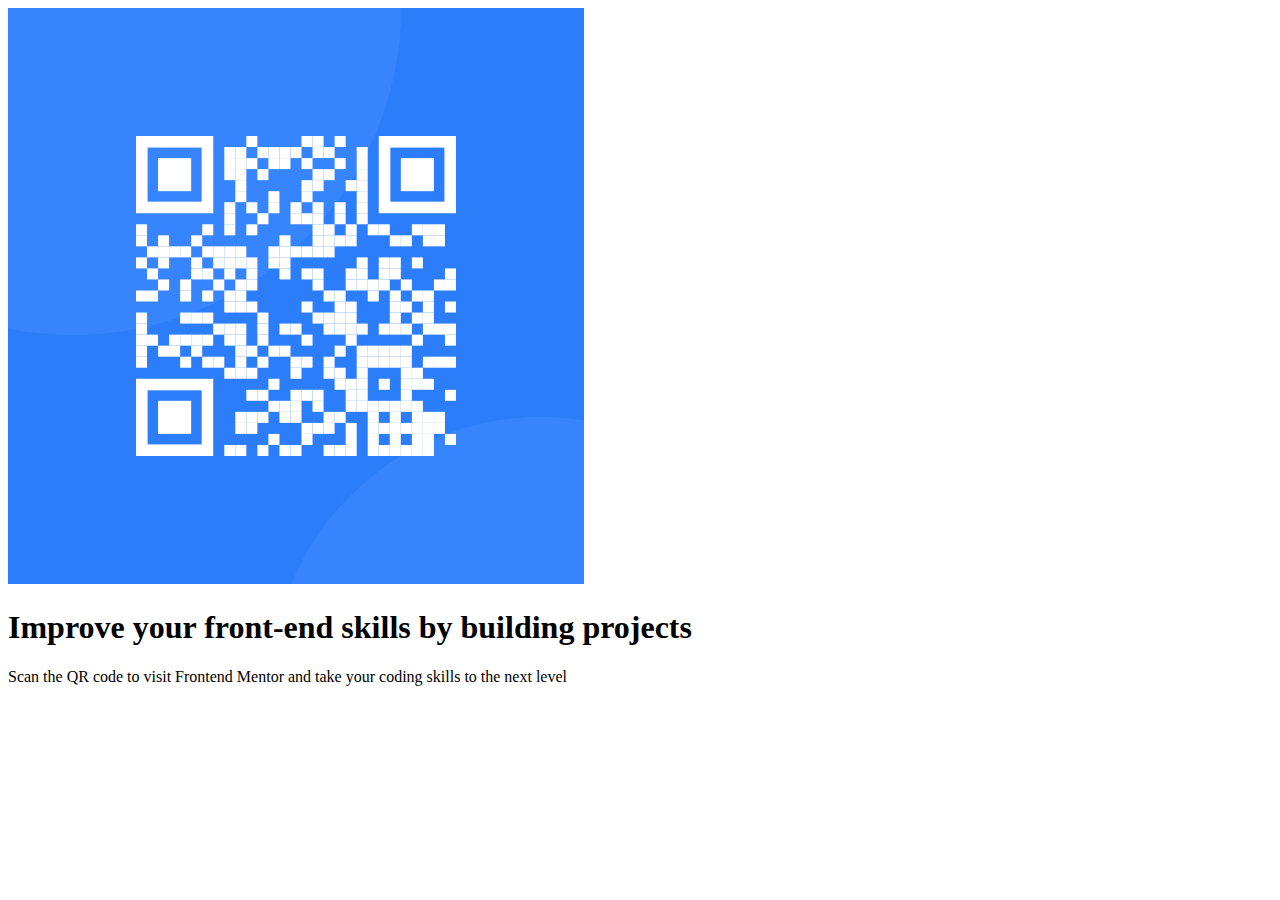
==== index.html @ 4d3e9dd2 "second commit" ====
<!DOCTYPE html>
<html lang="en">
	<head>
		<meta charset="UTF-8" />
		<meta name="viewport" content="width=device-width, initial-scale=1.0" />
		<!-- displays site properly based on user's device -->
		<link rel="stylesheet" href="./Style-Folder/style.min.css" />
		<link
			rel="icon"
			type="image/png"
			sizes="32x32"
			href="./images/favicon-32x32.png" />

		<title>Frontend Mentor | QR code component</title>

		<!-- Feel free to remove these styles or customise in your own stylesheet 👍 -->
		<style>
			.attribution {
				font-size: 11px;
				text-align: center;
			}
			.attribution a {
				color: hsl(228, 45%, 44%);
			}
		</style>
	</head>
	<body>
		<div class="card-body">
			<img src="./images/image-qr-code.png" alt="QR-CODE" />

			<h1>Improve your front-end skills by building projects</h1>
			<p>
				Scan the QR code to visit Frontend Mentor and take your coding skills to
				the next level
			</p>
		</div>

		<!-- <div class="attribution">
			Challenge by
			<a href="https://www.frontendmentor.io?ref=challenge" target="_blank"
				>Frontend Mentor</a
			>. Coded by <a href="#">Your Name Here</a>.
		</div> -->
	</body>
</html>
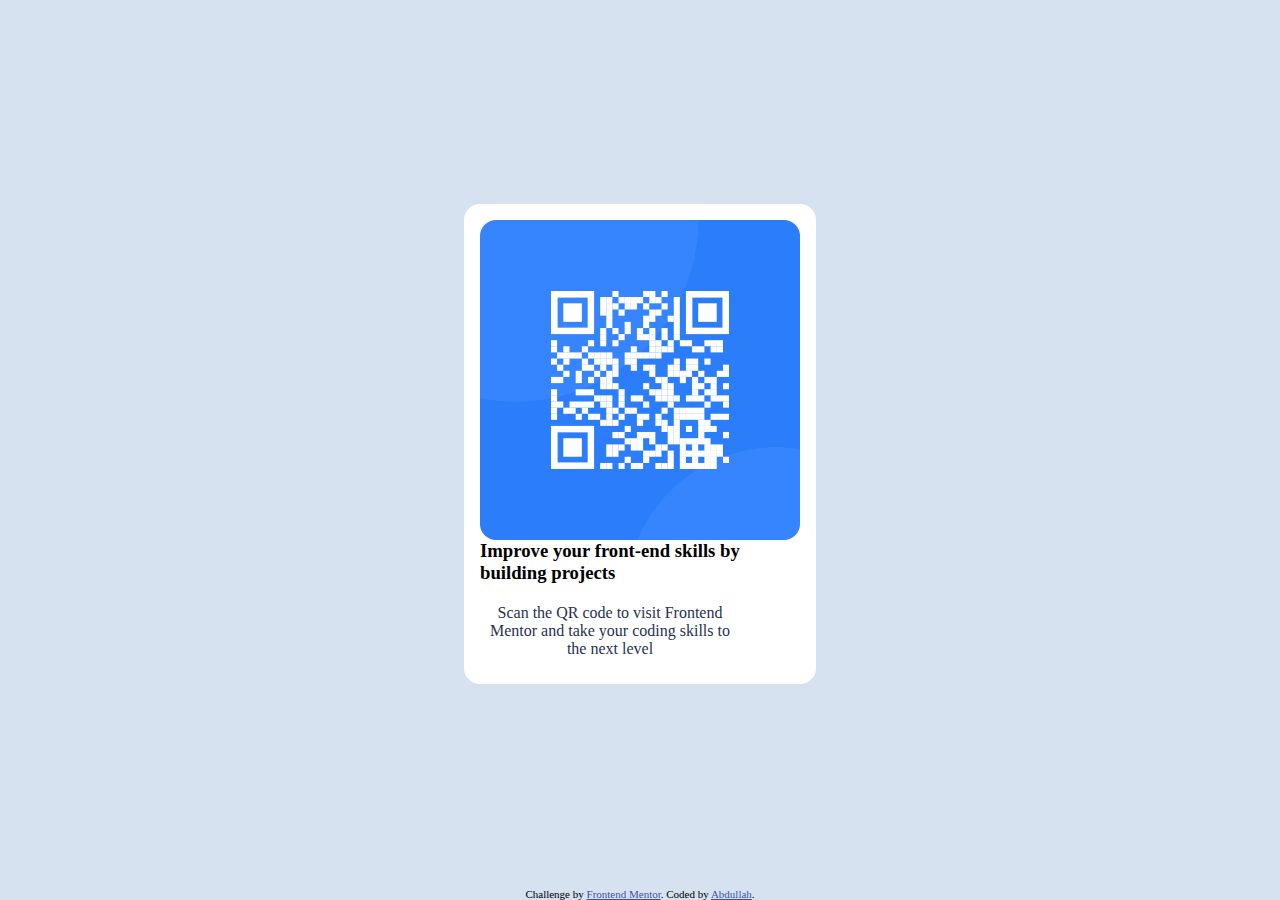
==== commit 987eed0a: "centring the div" ====
--- a/index.html
+++ b/index.html
@@ -4,7 +4,9 @@
 		<meta charset="UTF-8" />
 		<meta name="viewport" content="width=device-width, initial-scale=1.0" />
 		<!-- displays site properly based on user's device -->
-		<link rel="stylesheet" href="./Style-Folder/style.min.css" />
+		<link
+			rel="stylesheet"
+			href="./qr-code-component-main/Style-Folder/style.min.css" />
 		<link
 			rel="icon"
 			type="image/png"
@@ -27,19 +29,17 @@
 	<body>
 		<div class="card-body">
 			<img src="./images/image-qr-code.png" alt="QR-CODE" />
-
-			<h1>Improve your front-end skills by building projects</h1>
+			<h3>Improve your front-end skills by building projects</h3>
 			<p>
 				Scan the QR code to visit Frontend Mentor and take your coding skills to
 				the next level
 			</p>
 		</div>
-
-		<!-- <div class="attribution">
+		<div class="attribution">
 			Challenge by
 			<a href="https://www.frontendmentor.io?ref=challenge" target="_blank"
 				>Frontend Mentor</a
-			>. Coded by <a href="#">Your Name Here</a>.
-		</div> -->
+			>. Coded by <a href="#">Abdullah</a>.
+		</div>
 	</body>
 </html>
--- a/qr-code-component-main/Style-Folder/style.min.css
+++ b/qr-code-component-main/Style-Folder/style.min.css
@@ -0,0 +1,2 @@
+*{margin:0;padding:0;box-sizing:border-box}@font-face{font-family:Outfit;src:url("https://font.googleapis.com/css?family=Outfit:100,200,300,400,500,600,700,800,900")}body{background-color:#d6e2f0;display:flex;flex-direction:column;justify-content:center;height:100vh;overflow-x:hidden}body .card-body{padding:1rem;border-radius:1rem;min-width:16rem;max-width:22rem;min-height:30rem;background-color:#fff;margin:auto}body .card-body img{display:block;border-radius:1rem;max-width:100%}body .card-body h1{font-family:"Outfit ";font-size:1.35rem;text-align:center}body .card-body p{color:#1f3251;margin-top:20px;font-size:"15px";font-weight:400;text-align:center;width:260px}
+/*# sourceMappingURL=style.min.css.map */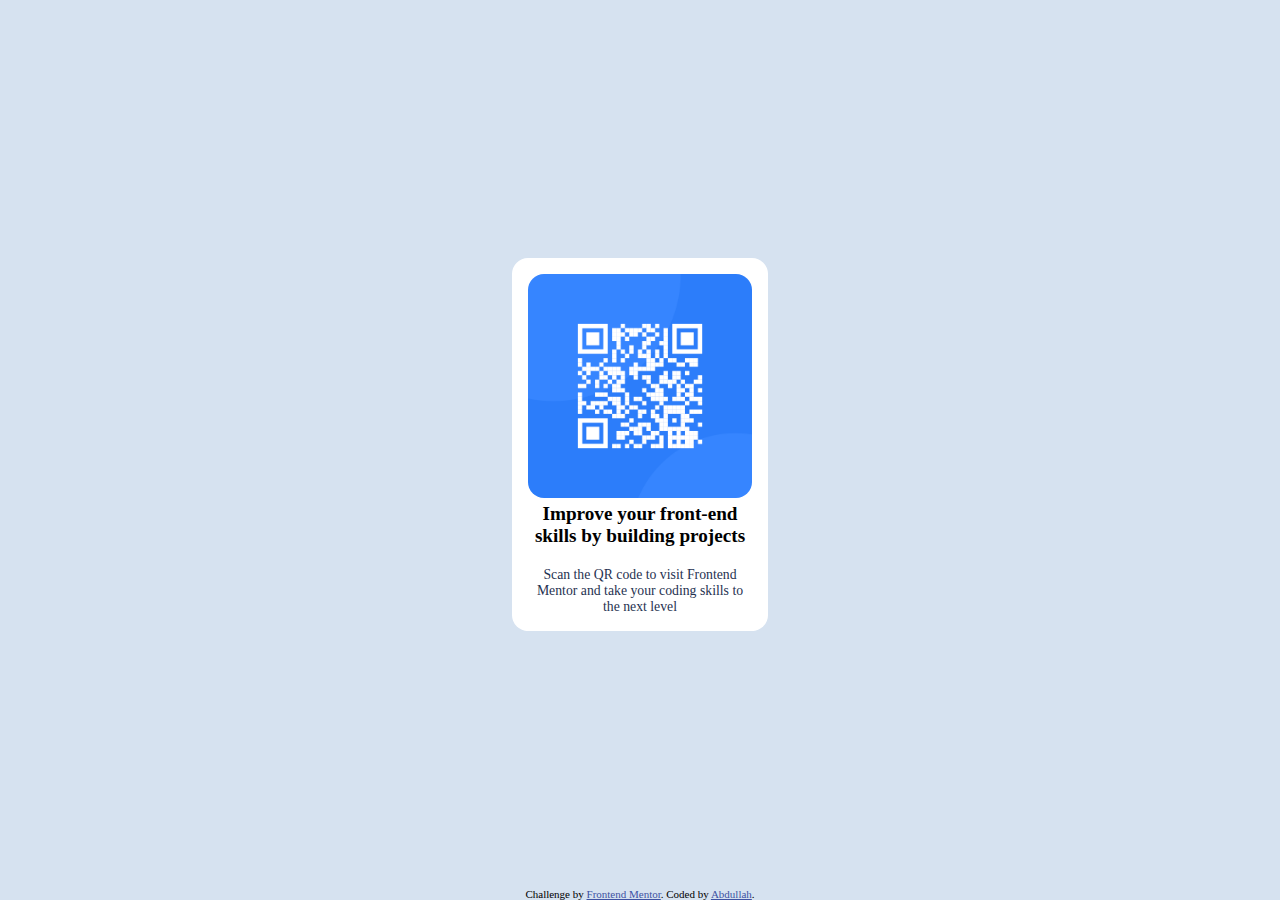
==== commit 9e599150: "text margin added" ====
--- a/index.html
+++ b/index.html
@@ -4,6 +4,9 @@
 		<meta charset="UTF-8" />
 		<meta name="viewport" content="width=device-width, initial-scale=1.0" />
 		<!-- displays site properly based on user's device -->
+		<link rel="preconnect" href="https://fonts.googleapis.com" />
+		<link rel="preconnect" href="https://fonts.gstatic.com" crossorigin />
+		<link href="https://fonts.google.com/specimen/Outfit" rel="stylesheet" />
 		<link
 			rel="stylesheet"
 			href="./qr-code-component-main/Style-Folder/style.min.css" />
@@ -14,22 +17,11 @@
 			href="./images/favicon-32x32.png" />
 
 		<title>Frontend Mentor | QR code component</title>
-
-		<!-- Feel free to remove these styles or customise in your own stylesheet 👍 -->
-		<style>
-			.attribution {
-				font-size: 11px;
-				text-align: center;
-			}
-			.attribution a {
-				color: hsl(228, 45%, 44%);
-			}
-		</style>
 	</head>
 	<body>
 		<div class="card-body">
 			<img src="./images/image-qr-code.png" alt="QR-CODE" />
-			<h3>Improve your front-end skills by building projects</h3>
+			<h1>Improve your front-end skills by building projects</h1>
 			<p>
 				Scan the QR code to visit Frontend Mentor and take your coding skills to
 				the next level
--- a/qr-code-component-main/Style-Folder/style.min.css
+++ b/qr-code-component-main/Style-Folder/style.min.css
@@ -1,2 +1,2 @@
-*{margin:0;padding:0;box-sizing:border-box}@font-face{font-family:Outfit;src:url("https://font.googleapis.com/css?family=Outfit:100,200,300,400,500,600,700,800,900")}body{background-color:#d6e2f0;display:flex;flex-direction:column;justify-content:center;height:100vh;overflow-x:hidden}body .card-body{padding:1rem;border-radius:1rem;min-width:16rem;max-width:22rem;min-height:30rem;background-color:#fff;margin:auto}body .card-body img{display:block;border-radius:1rem;max-width:100%}body .card-body h1{font-family:"Outfit ";font-size:1.35rem;text-align:center}body .card-body p{color:#1f3251;margin-top:20px;font-size:"15px";font-weight:400;text-align:center;width:260px}
+*{margin:0;padding:0;box-sizing:border-box}@font-face{font-family:Outfit;src:url("https://font.googleapis.com/css?family=Outfit:100,200,300,400,500,600,700,800,900")}body{background-color:#d6e2f0;display:flex;flex-direction:column;justify-content:center;height:100vh;overflow-x:hidden}body .card-body{padding:1rem;border-radius:1rem;min-width:12rem;max-width:16rem;background-color:#fff;margin:auto}body .card-body img{display:block;border-radius:1rem;max-width:100%}body .card-body h1{font-family:"Outfit ";font-size:1.2rem;text-align:center;margin:5px 0}body .card-body p{color:#1f3251;margin-top:20px;font-size:.86rem;font-weight:400;text-align:center}.attribution{font-size:11px;text-align:center}.attribution a{color:#3e52a3}
 /*# sourceMappingURL=style.min.css.map */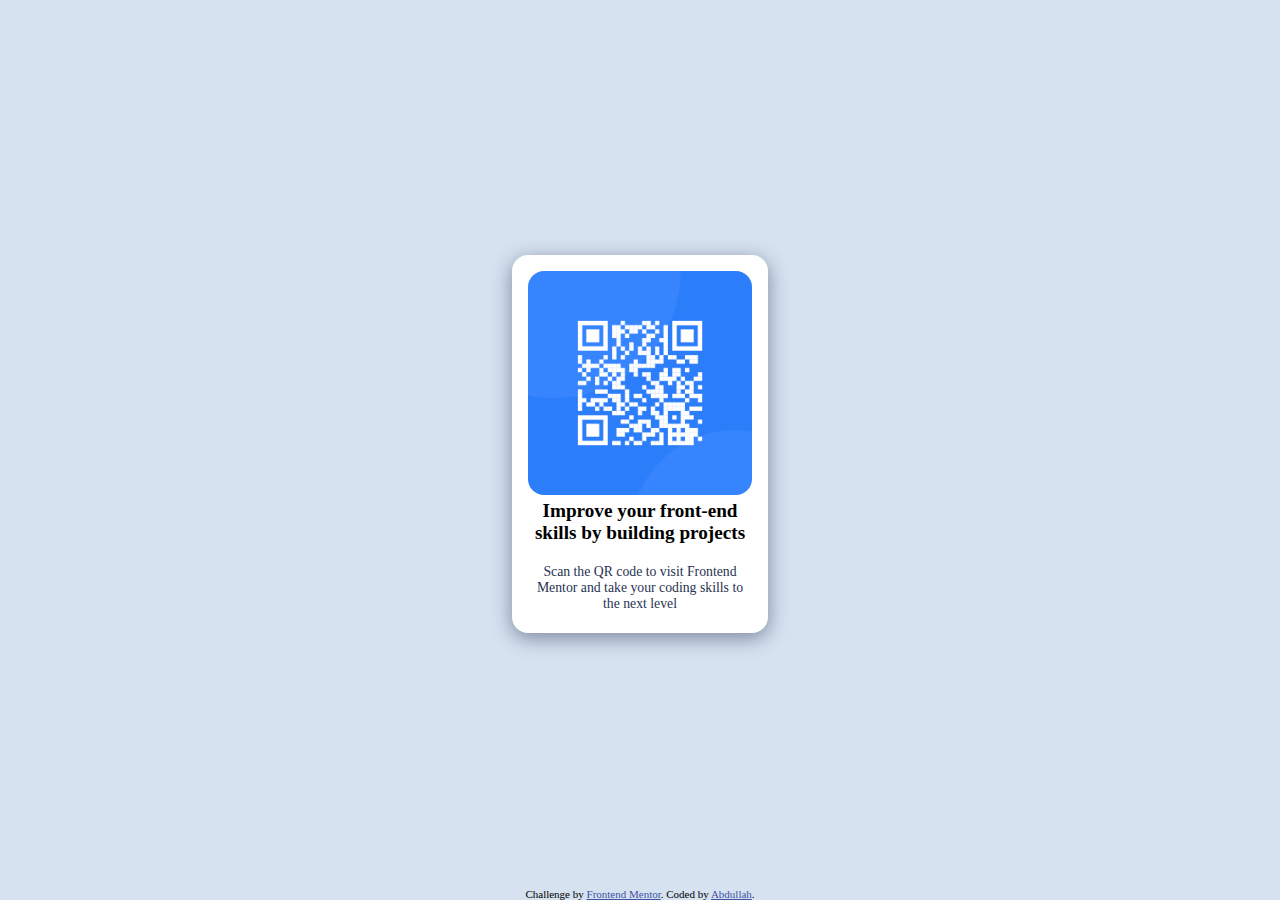
==== commit a62fd0be: "final push" ====
--- a/index.html
+++ b/index.html
@@ -31,7 +31,7 @@
 			Challenge by
 			<a href="https://www.frontendmentor.io?ref=challenge" target="_blank"
 				>Frontend Mentor</a
-			>. Coded by <a href="#">Abdullah</a>.
+			>. Coded by <a href="https://github.com/Abdul-luh">Abdullah</a>.
 		</div>
 	</body>
 </html>
--- a/qr-code-component-main/Style-Folder/style.min.css
+++ b/qr-code-component-main/Style-Folder/style.min.css
@@ -1,2 +1,2 @@
-*{margin:0;padding:0;box-sizing:border-box}@font-face{font-family:Outfit;src:url("https://font.googleapis.com/css?family=Outfit:100,200,300,400,500,600,700,800,900")}body{background-color:#d6e2f0;display:flex;flex-direction:column;justify-content:center;height:100vh;overflow-x:hidden}body .card-body{padding:1rem;border-radius:1rem;min-width:12rem;max-width:16rem;background-color:#fff;margin:auto}body .card-body img{display:block;border-radius:1rem;max-width:100%}body .card-body h1{font-family:"Outfit ";font-size:1.2rem;text-align:center;margin:5px 0}body .card-body p{color:#1f3251;margin-top:20px;font-size:.86rem;font-weight:400;text-align:center}.attribution{font-size:11px;text-align:center}.attribution a{color:#3e52a3}
+*{margin:0;padding:0;box-sizing:border-box}@font-face{font-family:Outfit;src:url("https://font.googleapis.com/css?family=Outfit:100,200,300,400,500,600,700,800,900")}body{background-color:#d6e2f0;display:flex;flex-direction:column;justify-content:center;height:100vh;overflow-x:hidden}body .card-body{padding:1rem;border-radius:1rem;min-width:12rem;max-width:16rem;box-shadow:0px 5px 20px 0px #7b879d;background-color:#fff;margin:auto}body .card-body img{display:block;border-radius:1rem;max-width:100%}body .card-body h1{font-family:"Outfit ";font-size:1.2rem;text-align:center;margin:5px 0}body .card-body p{color:#1f3251;margin-top:20px;font-size:.86rem;font-weight:400;text-align:center;margin-bottom:5px}.attribution{font-size:11px;text-align:center}.attribution a{color:#3e52a3}
 /*# sourceMappingURL=style.min.css.map */